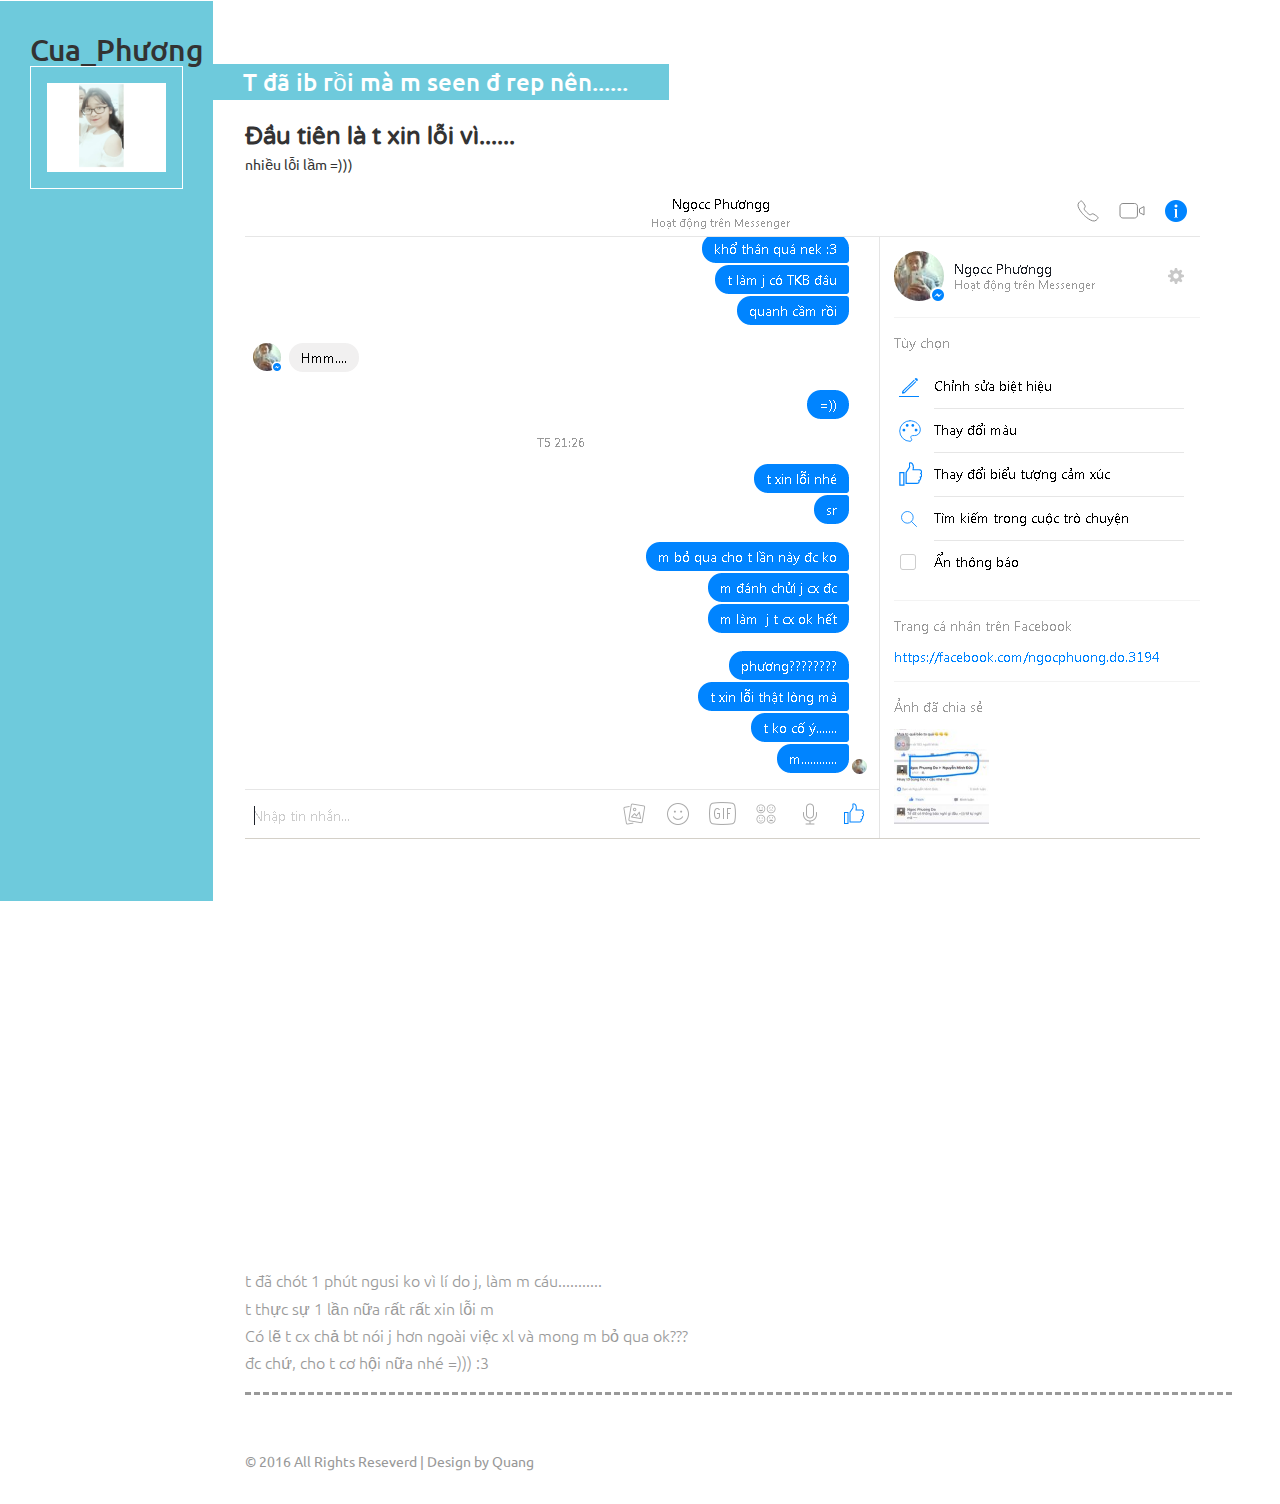
==== hello.html @ 52cb5ef4 "hehe" ====
<!--A Design by W3layouts
Author: W3layout
Author URL: http://w3layouts.com
License: Creative Commons Attribution 3.0 Unported
License URL: http://creativecommons.org/licenses/by/3.0/
-->
<!DOCTYPE HTML>
<html>
<head>
<title>I'm sorry!!!!</title>
<link href="css/bootstrap.css" rel='stylesheet' type='text/css' />
<!-- jQuery (necessary JavaScript plugins) -->
<script src="js/jquery.min.js"></script>
<!-- Custom Theme files -->
 <link href="css/dashboard.css" rel="stylesheet">
<link href="css/style.css" rel='stylesheet' type='text/css' />

<!-- Custom Theme files -->
<!--//theme-style-->
<meta name="viewport" content="width=device-width, initial-scale=1">
<meta http-equiv="Content-Type" content="text/html; charset=utf-8" />
<meta name="keywords" content="Curriculum Vitae Responsive web template, Bootstrap Web Templates, Flat Web Templates, Andriod Compatible web template, 
Smartphone Compatible web template, free webdesigns for Nokia, Samsung, LG, SonyErricsson, Motorola web design" />
<script type="application/x-javascript"> addEventListener("load", function() { setTimeout(hideURLbar, 0); }, false); function hideURLbar(){ window.scrollTo(0,1); } </script>
<link href='http://fonts.googleapis.com/css?family=Ubuntu:300,400,500,700' rel='stylesheet' type='text/css'>
<link href='http://fonts.googleapis.com/css?family=Varela+Round' rel='stylesheet' type='text/css'>
<!-- start menu -->
  
</head>
<body>
<!-- header -->
<div class="col-sm-3 col-md-2 sidebar">
		 <div class="sidebar_top">
			 <h2>Cua_Phương</h2> 
			 <img src="images/12.png" alt=""/>
		 </div>
		<div class="clearfix"></div>
</div>
<!---->
<link href="css/popuo-box.css" rel="stylesheet" type="text/css" media="all"/>
<script src="js/jquery.magnific-popup.js" type="text/javascript"></script>
	<!---//pop-up-box---->			
<div class="col-sm-9 col-sm-offset-3 col-md-10 col-md-offset-2 main">
	 <div class="content">
		 <div class="details_header">
			 <ul>

				 <script>
						$(document).ready(function() {
						$('.popup-with-zoom-anim').magnificPopup({
							type: 'inline',
							fixedContentPos: false,
							fixedBgPos: true,
							overflowY: 'auto',
							closeBtnInside: true,
							preloader: false,
							midClick: true,
							removalDelay: 300,
							mainClass: 'my-mfp-zoom-in'
						});
																						
						});
				</script>
			 </ul>
		 </div>
		 <div class="company">
			 <h3 class="clr1">T đã ib rồi mà m seen đ rep nên......</h3>
			 <div class="company_details">
				 <h4>Đầu tiên là t xin lỗi vì......</h4>
				 <h6>nhiều lỗi lầm =)))</h6>
				 <p><img src="images/13.png" alt=""/></p>
				 <p>t đã chót 1 phút ngusi ko vì lí do j, làm m cáu...........</p>
				 <p>t thực sự 1 lần nữa rất rất xin lỗi m</p>
				 <p>Có lẽ t cx chả bt nói j hơn ngoài việc xl và mong m bỏ qua ok???</p>
				 <p>đc chứ, cho t cơ hội nữa nhé =))) :3</p>
				 <p class="cmpny1"></p>
			 </div>
		 <div class="company_details">
			 </div>
		 </div>
		 <div class="copywrite">
			 <p>© 2016  All Rights Reseverd | Design by <a href="https://www.facebook.com/bob.hoppy.927" target="_blank">Quang</a> </p>
		 </div>
	 </div>
</div>
<!---->
</body>
</html>
---- css/dashboard.css ----
/*
 * Base structure
 */

/* Move down content because we have a fixed navbar that is 50px tall */
body {
  padding-top: 50px;
}


/*
 * Global add-ons
 */

.sub-header {
  padding-bottom: 10px;
  border-bottom: 1px solid #eee;
}

/*
 * Top navigation
 * Hide default border to remove 1px line.
 */
.navbar-fixed-top {
  border: 0;
}

/*
 * Sidebar
 */

/* Hide for mobile, show later */
.sidebar {
  display:block;
}
@media (min-width: 768px) {
  .sidebar {
    position: fixed;
    top: 51px;
    bottom: 0;
    left: 0;
    z-index: 1000;
    display: block;
    padding: 20px;
    overflow-x: hidden;
    overflow-y: auto; /* Scrollable contents if viewport is shorter than content. */
    background-color: #f5f5f5;
  }
}

/* Sidebar navigation */
.nav-sidebar {
  margin-right: -21px; /* 20px padding + 1px border */
  margin-bottom: 20px;
  margin-left: -20px;
}
.nav-sidebar > li > a {
  padding-right: 20px;
  padding-left: 20px;
}
.nav-sidebar > .active > a,
.nav-sidebar > .active > a:hover,
.nav-sidebar > .active > a:focus {
  color: #fff;
  background-color: #428bca;
}


/*
 * Main content
 */

.main {
  padding: 20px;
}
@media (min-width: 768px) {
  .main {
    padding-right: 40px;
    padding-left: 40px;
  }
}
.main .page-header {
  margin-top: 0;
}


/*
 * Placeholder dashboard ideas
 */

.placeholders {
  margin-bottom: 30px;
  text-align: center;
}
.placeholders h4 {
  margin-bottom: 0;
}
.placeholder {
  margin-bottom: 20px;
}
.placeholder img {
  display: inline-block;
  border-radius: 50%;
}
---- css/style.css ----
/*
Author: W3layout
Author URL: http://w3layouts.com
License: Creative Commons Attribution 3.0 Unported
License URL: http://creativecommons.org/licenses/by/3.0/
*/
h4, h5, h6,
h1, h2, h3 {margin: 0;}
ul, ol {margin: 0; padding:0;}
p {margin: 0;}
html, body{
	font-family: 'Ubuntu', sans-serif;
	font-size: 100%;
	background: #ffffff;
}
body a{
	transition:0.5s all;
	-webkit-transition:0.5s all;
	-moz-transition:0.5s all;
	-o-transition:0.5s all;
	-ms-transition:0.5s all;
}	
body {
  padding-top:0px;
}
a:focus {
  outline: thin dotted;
  outline: 0px auto -webkit-focus-ring-color;
  outline-offset: 0px;
  text-decoration:none;
}
/*-- header_top --*/
.sidebar{
  background:#6ecadc;
  top: 0px;
  padding:2em 30px;
}
.sidebar h1{
	font-size:2.5em;
	font-weight:700;
	margin-bottom:1em;
	COLOR:#fff;
	font-family: 'Varela Round', sans-serif;
	
}
.sidebar img{
	border:1px solid #fff;
	padding:1em;
	width:100%;
}
.details{
	margin-top:2em;
}
.details h3{
	font-weight:600;
	font-size:1em;
	color:#fff;
}  

.details p{
	color:#101010;
	font-size:0.9em;
	margin:5px 0 2em 0;
}
.details p a{
	color:#101010;
	font-size:0.9em;
}
address h3{
	margin-bottom:5px;
}
address span{
	display:block;
	color:#101010;
	font-size:0.9em;
	line-height:1.5em;
}
/*----*/
.main{  
  padding:2em 0;
}
.content{
	margin-right:3em;
}
.glyphicon {
  top:1px;
}
.glyphicon-file:before,.glyphicon-print:before,.glyphicon-envelope:before,.glyphicon-picture:before{
    margin-right: 9px;
  font-size: 14px;
  color: #6ecadc;
}
.details_header{
	padding: 0em 1em 0 2em;
}
.details_header ul li{
	display:inline-block;
}
.details_header ul li a{
	padding:0 1em;
	color:#333;
}
.details_header ul li a:hover{
	color:#6ecadc;
}
.company {
	margin:2em 0;
}
.company h3{
  color: #FFF;
  padding: 5px 41px 5px 30px;
  display: inline-block;
}
.skills h3{
  color: #FFF;
  padding: 5px 98px 5px 30px;
  display: inline-block;
}
.company_details,.education_details,.advertisement_details{
	padding:1.5em 0 0em 2em;
}
.company_details h4,.education_details h4,.advertisement_details h4{
	color:#333;
	font-weight:bold;
	font-size:1.5em;
	margin-bottom:6px;
	font-family: 'Varela Round', sans-serif;
}
.company_details h4 span,.education_details h4 span,.advertisement_details h4 span{
	font-size: 0.65em;
  margin-left: 5px;
  color: #999;
  font-weight:400;
}
.company_details h6,.education_details h6,.advertisement_details h6{
	font-weight:400;
	margin-bottom:1.3em;
	font-size:0.9em;
}
.company_details p,.skill_info p,.education_details p,.advertisement_details p{
	color:#999;
	font-weight:300;
	line-height:1.7em;
}
.cmpny1{
	border-bottom:3px dashed #999;
	padding-bottom:1em;
}
.skills{
	margin:2em 0;
}
.skill_info {
	padding:1.5em 0 0 2em;
}
.skill_list{
	padding:1.5em 0 0 2em;
}
.skill1,.skill2{
	 float:left;
	 width:30%;
}
.skill1 h4,.skill2 h4{
	color:#333;
	font-weight:600;
	margin-bottom:1em;
	display:inline-block;
}
.skill1 ul,.skill2 ul{
	padding-left:4em;
}
.skill1 ul li,.skill2 ul li{
	color:#333;
}
.education  h3{
  background: #999;
  color: #FFF;
  padding: 5px 190px 5px 30px;
  display: inline-block;
}
.suggestion h3{
  background: #999;
  color: #FFF;
  padding: 5px 190px 5px 30px;
  display: inline-block;
}
h3.clr1{
	background:#6ecadc;
}
h3.clr2{
	background:#6ecadc;
}
h3.clr3{
	background:#6ecadc;
}
h3.clr4{
  background:#6ecadc;
}
.copywrite{
	padding-left:2em;
	margin-top:1em;
}
.copywrite p{
	color:#999;
	font-size:0.9em;
}
.copywrite p a{
	color:#999;
}
.copywrite p a:hover{
	color:red;
  display:inline-block;
}
.contact-grid form{
	padding:2em 0 0 2em;
}
.contact-grid input[type="text"], .contact-grid textarea {
  width: 80%;
  padding: 0.7em;
  margin: 0.5em 0;
  background: none;
  outline: none;
  border: 1px solid #A09F9F;
  font-size: 1em;
  color: #A09F9F;
  -webkit-appearance: none;
}
.send input[type="submit"] {
  width: 14%;
  font-size: 1.1em;
  background:#e9a820;
  padding: 0.4em 0.8em;
  text-align: center;
  color: #fff;
  border: none;
  outline: none;
  -webkit-appearance: none;
}
.send input[type="submit"]:hover {
  background: #6ecadc;
}
.contact-grid textarea {
  resize: none;
}
.map{
	padding:2em 0 0 2em;
}
.map iframe {
  width: 100%;
  height: 350px;
  border: none;
}
/*--responsive--*/
@media (max-width: 1366px){
.sidebar h1 {
  font-size: 2em;
}
}
@media (max-width: 1024px){
.sidebar {
  padding: 2em 17px;
  width:20%;
}
.sidebar h1 {
  font-size: 1.6em;
}
.main {
  margin-left: 19.666667%;
  width: 80%;
}
}
@media (max-width: 768px){
.sidebar {
  width: 22%;
}
.main {
  margin-left: 21.666667%;
  width: 78%;
}
.sidebar h1 {
  font-size: 1.4em;
}
.sidebar img {
  padding: 0.5em;
  width: 89%;
}
.details_header {
  padding: 0em 1em 0 1em;
}
.details_header ul li a {
  padding: 0 1em;
  font-size: 0.9em;
}
.company h3,.skills h3,.education h3{
  font-size: 1.2em;
}
.company_details h4, .education_details h4 {
  font-size: 1.1em;
}
.company_details h6, .education_details h6 {
  font-size: 0.8em;
}
.company_details p, .skill_info p, .education_details p {
  font-size: 0.8em;
}
.cmpny1 {
  padding-bottom: 1.5em;
}
.skill1, .skill2 {
  float: left;
  width: 50%;
}
.skill1 ul li,.skill2 ul li{
	font-size:0.85em;
}
.skill1 h4, .skill2 h4 {
  font-size: 1em;
}
.skill_list {
  padding: 0.7em 0 0 2em;
}
.details p {
  font-size: 0.75em;
}
address span {
  font-size: 0.8em;
}
.contact-grid input[type="text"], .contact-grid textarea {
  width: 100%;
  font-size: 0.8em;
}
.send input[type="submit"] {
  width: 20%;
  font-size:0.85em;
}
}
@media (max-width: 736px){
.sidebar {
  width: 100%;
}
.main {
  margin-left: 0;
  width: 100%;
}
.sidebar_top{
	width:30%;
	float:left;
	margin-right:5%;
}
.details{
	width:30%;
	float:right;
}
}
@media (max-width: 640px){
.sidebar {
  width: 100%;
}
.main {
  margin-left: 0;
  width: 100%;
}
.sidebar_top{
	width:30%;
	float:left;
	margin-right:5%;
}
.details{
	width:30%;
	float:right;
}
.sidebar img{
	width:100%;
}
.details p {
  font-size: 0.9em;
  margin: 5px 0 1em 0;
}
.details h3 {
  font-size: 0.9em;
}
}
@media (max-width: 600px){
address {
  margin-bottom:0px;
}
.sidebar_top {
  width: 32%;
}
.sidebar img {
  width: 85%;
}
}
@media (max-width: 568px){
.details_header ul li a {
  padding: 0 0.5em;
  font-size: 0.9em;
}
}
@media (max-width: 480px){
.content {
  margin-right: 2em;
}
.glyphicon-save:before, .glyphicon-print:before, .glyphicon-envelope:before, .glyphicon-picture:before {
  margin-right: 6px;
  font-size: 12px;
}
.details_header ul li a {
  padding: 0 0.5em;
  font-size: 0.85em;
}
.details {
  width: 36%;
}
.sidebar h1 {
  font-size: 1.3em;
}
.sidebar_top {
  width: 38%;
}
address {
  margin-bottom: 0px;
}
.copywrite{
	padding-left:1em;
}
.map iframe {
  height: 246px;
}
}
@media (max-width: 414px){
.sidebar_top {
  width: 45%;
}
.sidebar img {
  width: 91%;
}
.details {
  width: 42%;
}
.details_header {
  padding: 0em 0em 0 1em;
}
.details_header ul li a {
  padding: 0 0.3em;
  font-size: 0.75em;
}
.skill1 ul, .skill2 ul {
  padding-left: 3em;
}
}
@media (max-width: 384px){
.sidebar h1 {
  font-size: 1.2em;
}
.details {
  width: 45%;
}
.details_header ul {
  text-align: center;
}
.details_header ul li a {
  padding: 0 1em;
  font-size: 0.75em;
}
.main {
  padding: 1em 0 2em 0;
}
.company_details, .education_details,.skill_info  {
  padding: 1em 0 0em 1em;
}
.company h3 {
  padding: 5px 41px 5px 16px;
}
.company_details h4, .education_details h4 {
  font-size: 0.9em;
}
.company_details h6, .education_details h6 {
  font-size: 0.6em;
}
.company {
  margin: 1em 0;
}
.skills {
  margin: 1em 0;
}
.company h3, .skills h3, .education h3 {
  font-size: 1em;
}
.skills h3 {
  padding: 5px 98px 5px 16px;
}
.skill1 ul, .skill2 ul {
  padding-left: 2em;
}
.skill1 ul li, .skill2 ul li {
  font-size: 0.75em;
}
.skill_list {
  padding: 0.5em 0 0 1.5em;
}
.education h3 {
  padding: 5px 190px 5px 16px;
}
.copywrite p{
	font-size:0.7em;
}
}
@media (max-width: 375px){
.sidebar h1 {
  font-size: 1em;
}
.sidebar img {
  width: 70%;
}
.details h3 {
  font-size: 0.8em;
}
.details p {
  font-size: 0.75em;
  margin: 5px 0 0.5em 0;
}
address span {
  font-size: 0.7em;
}
.sidebar {
  padding: 1.5em 17px 1em 17px;
}
.details_header {
  padding: 0em 0em 0 1em;
  text-align: center;
}
.details_header ul li a {
  line-height: 2em;
}
}
@media (max-width: 320px){
.sidebar_top {
  width: 50%;
}
.sidebar img {
  width: 80%;
}
.details h3 {
  font-size: 0.7em;
}
.content {
  margin-right: 1em;
}
.details_header ul li a {
  padding: 0 0.5em;
  font-size: 0.75em;
}
.skill1 h4, .skill2 h4 {
  font-size: 0.85em;
}
.skill1 ul, .skill2 ul {
  padding-left: 1.5em;
}
}
---- css/popuo-box.css ----
/* Styles for dialog window */
#small-dialog,#small-dialog1{
	padding:20px;
	text-align: left;
	max-width: 650px;
	margin: 40px auto;
	position: relative;
	text-align:center;
}
#small-dialog-it,#small-dialog-in,#small-dialog-fr,#small-dialog-sh,#small-dialog-sf,#small-dialog-su,#small-dialog-me,#small-dialog-ch,#small-dialog-pi,#small-dialog-am {
	background: white;
	padding:20px;
	text-align: left;
	max-width: 450px;
	margin: 40px auto;
	position: relative;
	text-align:center;
}
a.play-icon.popup-with-zoom-anim img:hover {
	opacity: 0.5;
	transition:0.5s all;
	-webkit-transition:0.5s all;
	-o-transition:0.5s all;
	-moz-transition:0.5s all;
	-ms-transition:0.5s all;
}
.portfolio-items{
	text-align:center;
	margin:0 auto;
}
.portfolio-items img{
	width:100%;
}
.portfolio-items h4{
	margin:1em 0;
	font-size:25px;
	color:#a63d56;
}
.portfolio-items p{
	text-align:justify;
}
/**

/**
 * Fade-zoom animation for first dialog
 */

/* start state */
.my-mfp-zoom-in #small-dialog {
opacity: 0;
-webkit-transition: all 0.2s ease-in-out;
-moz-transition: all 0.2s ease-in-out;
-o-transition: all 0.2s ease-in-out;
transition: all 0.2s ease-in-out;
-webkit-transform: scale(0.8);
-moz-transform: scale(0.8);
-ms-transform: scale(0.8);
-o-transform: scale(0.8);
transform: scale(0.8);
}
/* animate in */
.my-mfp-zoom-in.mfp-ready #small-dialog {
opacity: 1;
-webkit-transform: scale(1);
-moz-transform: scale(1);
-ms-transform: scale(1);
-o-transform: scale(1);
transform: scale(1);
}
/* animate out */
.my-mfp-zoom-in.mfp-removing #small-dialog {
-webkit-transform: scale(0.8);
-moz-transform: scale(0.8);
-ms-transform: scale(0.8);
-o-transform: scale(0.8);
transform: scale(0.8);
opacity: 0;
}
/* Dark overlay, start state */
.my-mfp-zoom-in.mfp-bg {

-webkit-transition: opacity 0.3s ease-out;
-moz-transition: opacity 0.3s ease-out;
-o-transition: opacity 0.3s ease-out;
transition: opacity 0.3s ease-out;
}
/* animate out */
.my-mfp-zoom-in.mfp-removing.mfp-bg {
opacity: 0;
}
/**
/* Magnific Popup CSS */
.mfp-bg {
  top: 0;
  left: 0;
  width: 100%;
  height: 100%;
  z-index: 1042;
  overflow: hidden;
  position: fixed;
  background:#fff;
 }

.mfp-wrap {
  top: 0;
  left: 0;
  width: 100%;
  height: 100%;
  z-index: 1043;
  position: fixed;
  outline: none !important;
  -webkit-backface-visibility: hidden; }

.mfp-container {
  text-align: center;
  position: absolute;
  width: 100%;
  height: 100%;
  left: 0;
  top: 0;
  padding: 0 8px;
  -webkit-box-sizing: border-box;
  -moz-box-sizing: border-box;
  box-sizing: border-box; }

.mfp-container:before {
  content: '';
  display: inline-block;
  height: 100%;
  vertical-align: middle; }

.mfp-align-top .mfp-container:before {
  display: none; }

.mfp-content {
  position: relative;
  display: inline-block;
  vertical-align: middle;
  margin: 0 auto;
  text-align: left;
  z-index: 1045; }

.mfp-inline-holder .mfp-content,
.mfp-ajax-holder .mfp-content {
  width: 100%;
  cursor: auto; }

.mfp-ajax-cur {
  cursor: progress; }

.mfp-zoom-out-cur,
.mfp-zoom-out-cur .mfp-image-holder .mfp-close {
  cursor: -moz-zoom-out;
  cursor: -webkit-zoom-out;
  cursor: zoom-out; }
.mfp-zoom {
  cursor: pointer;
  cursor: -webkit-zoom-in;
  cursor: -moz-zoom-in;
  cursor: zoom-in; }

.mfp-auto-cursor .mfp-content {
  cursor: auto; }

.mfp-close,
.mfp-arrow,
.mfp-preloader,
.mfp-counter {
  -webkit-user-select: none;
  -moz-user-select: none;
  user-select: none; }

.mfp-loading.mfp-figure {
  display: none; }

.mfp-hide {
  display: none !important; }
.mfp-content iframe{
	width:100%;
	min-height:500px;
}
.mfp-preloader {
  color: #cccccc;
  position: absolute;
  top: 50%;
  width: auto;
  text-align: center;
  margin-top: -0.8em;
  left: 8px;
  right: 8px;
  z-index: 1044; }

.mfp-preloader a {
  color: #cccccc; }

.mfp-preloader a:hover {
  color: white; }

.mfp-s-ready .mfp-preloader {
  display: none; }

.mfp-s-error .mfp-content {
  display: none; }

button.mfp-close,
button.mfp-arrow {
  overflow: visible;
  cursor: pointer;
  border: 0;
   background:#FFF;
  -webkit-appearance: none;
  display: block;
  padding: 0;
  z-index: 1046; }
button::-moz-focus-inner {
  padding: 0;
  border: 0; }

.mfp-close {
  width: 44px;
  height: 44px;
  line-height: 44px;
  position: absolute;
 right: 0px;
	top: -43px;
  text-decoration: none;
  text-align: center;
  padding: 0 0 18px 10px;
  color: white;
  font-style: normal;
  font-size: 28px;
  outline:none;
  font-family: 'Open Sans', sans-serif;		
 }
  .mfp-close:hover, .mfp-close:focus {
    opacity: 1; }

.mfp-close-btn-in .mfp-close {
  color: #333333; }

.mfp-image-holder .mfp-close,
.mfp-iframe-holder .mfp-close {
  color: white;
  right: -6px;
  text-align: right;
  padding-right: 6px;
  width: 100%; 
}
/*----*/
.login{
	border-bottom:2px solid #1c1c1c;
}
.login input[type="text"] {
	outline: none;
	padding:6px ;
	background: none;
	width: 93%;
	border: none;
	font-size:1.8em;
	color:#1c1c1c;	
}
.login input[type="submit"] {	
	width: 35px;
	height: 35px;
	background: url(../images/img-sprite.png) -622px -22px no-repeat ;
	padding: 0px 1px;
	border: none;
	cursor: pointer;
	outline: none;
	vertical-align: middle;
}
.search-top p{
	color:#818181;
	font-size:1.2em;
	line-height:1.5em;
	width:33%;
	text-align:center;
	padding: 1em 0;
}
@media all and (max-width:480px){
.login input[type="text"] {
	width: 88%;
	font-size: 1.4em;
}
.search-top p {
	width: 60%;
}
}
@media all and (max-width:320px){
.login input[type="text"] {
	width: 80%;
	font-size: 1.2em;
}
#small-dialog{
	padding:15px;
}
.search-top p {
	width: 70%;
	font-size:1em;
}
}
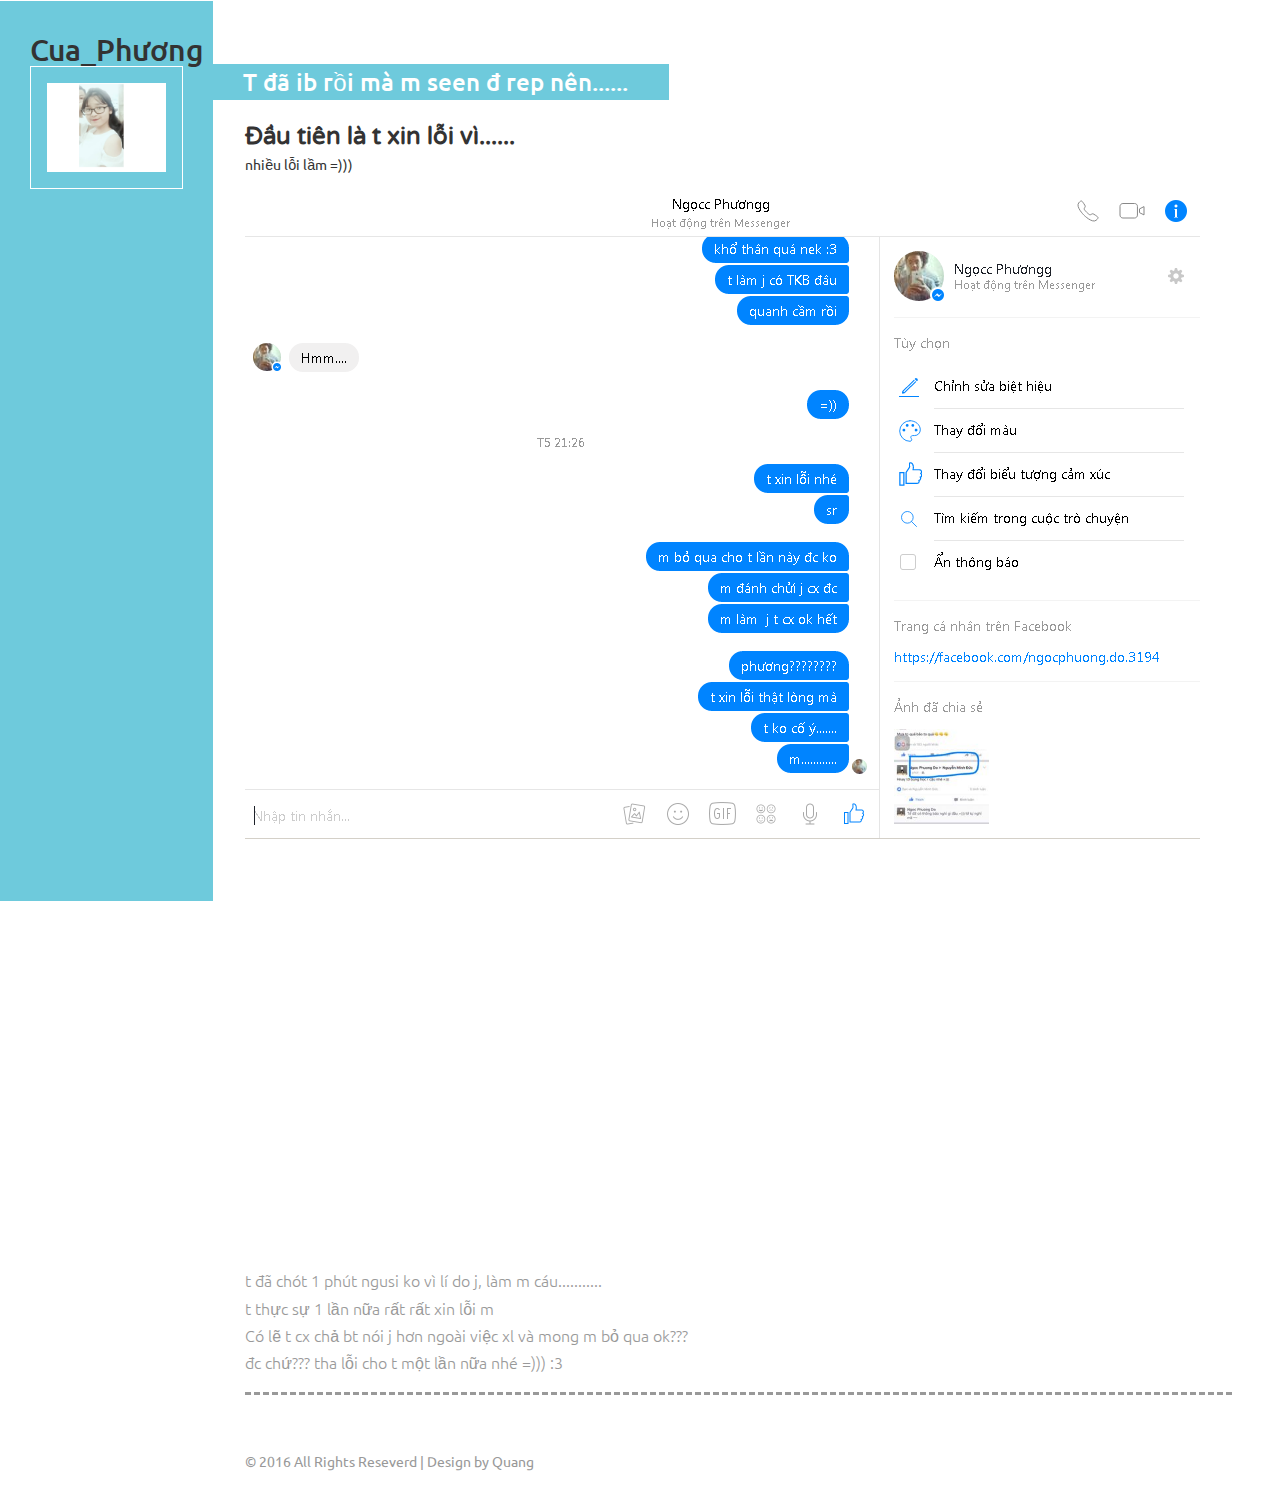
==== commit ab81a267: "hoho" ====
--- a/hello.html
+++ b/hello.html
@@ -72,7 +72,7 @@
 				 <p>t đã chót 1 phút ngusi ko vì lí do j, làm m cáu...........</p>
 				 <p>t thực sự 1 lần nữa rất rất xin lỗi m</p>
 				 <p>Có lẽ t cx chả bt nói j hơn ngoài việc xl và mong m bỏ qua ok???</p>
-				 <p>đc chứ, cho t cơ hội nữa nhé =))) :3</p>
+				 <p>đc chứ??? tha lỗi cho t một lần nữa nhé =))) :3</p>
 				 <p class="cmpny1"></p>
 			 </div>
 		 <div class="company_details">
